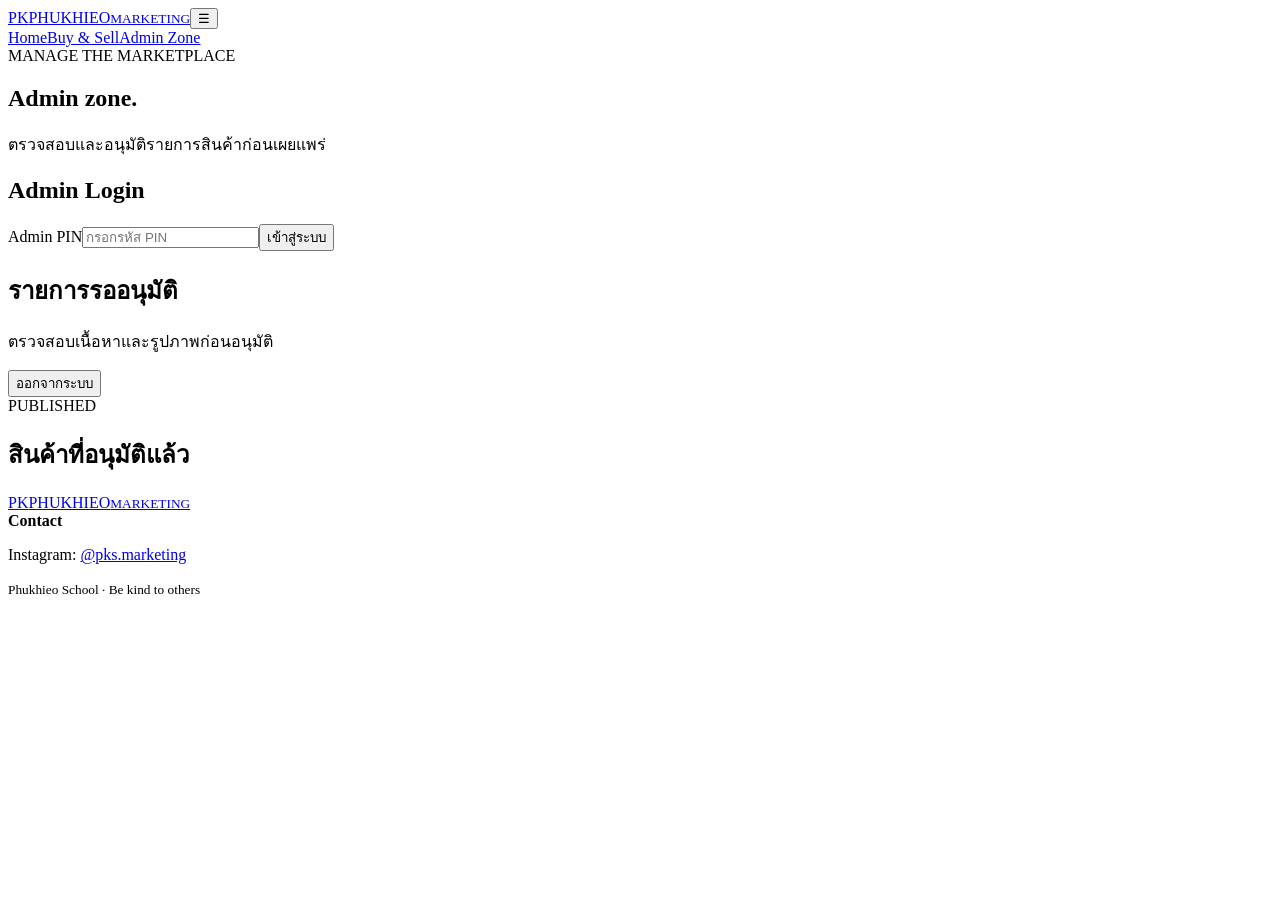
==== admin.html @ 9dddd1a4 "Add files via upload" ====
<!DOCTYPE html>
<html lang="th">
<head>
<meta charset="UTF-8"><meta name="viewport" content="width=device-width, initial-scale=1.0"><title>Admin Zone | Phukhieo Marketing</title>
<link rel="preconnect" href="https://fonts.googleapis.com"><link rel="preconnect" href="https://fonts.gstatic.com" crossorigin><link href="https://fonts.googleapis.com/css2?family=Kanit:wght@300;400;500;600;700&family=Prompt:wght@300;400;500;600&display=swap" rel="stylesheet">
<link rel="stylesheet" href="css/style.css"><script type="module" src="js/app.js" defer></script>
</head>
<body>
<header class="site-header"><a class="brand" href="index.html"><span class="brand-mark">PK</span><span>PHUKHIEO<small>MARKETING</small></span></a><button class="menu-toggle" aria-label="เปิดเมนู" aria-expanded="false">☰</button><nav class="main-nav"><a href="index.html">Home</a><a href="search.html">Buy & Sell</a><a class="active" href="admin.html">Admin Zone</a></nav></header>
<main class="page-main">
  <section class="page-heading"><span class="eyebrow">MANAGE THE MARKETPLACE</span><h1>Admin <span>zone.</span></h1><p>ตรวจสอบและอนุมัติรายการสินค้าก่อนเผยแพร่</p></section>
  <section id="admin-login-panel" class="admin-login form-card"><h2>Admin Login</h2><p class="form-hint"></p><form id="admin-login-form"><label>Admin PIN<input id="admin-pin" type="password" inputmode="numeric" required placeholder="กรอกรหัส PIN"></label><button class="btn btn-primary" type="submit">เข้าสู่ระบบ</button><p id="admin-login-message" class="form-message" aria-live="polite"></p></form></section>
  <section id="admin-dashboard" class="hidden"><div class="admin-toolbar"><div><h2>รายการรออนุมัติ</h2><p class="form-hint">ตรวจสอบเนื้อหาและรูปภาพก่อนอนุมัติ</p></div><button id="admin-logout" class="btn btn-outline">ออกจากระบบ</button></div><div id="pending-products" class="product-grid"></div><div class="section-heading admin-approved-heading"><div><span class="eyebrow">PUBLISHED</span><h2>สินค้าที่อนุมัติแล้ว</h2></div></div><div id="approved-products" class="product-grid"></div></section>
  
</main>
<footer class="site-footer"><a class="brand footer-brand" href="index.html"><span class="brand-mark">PK</span><span>PHUKHIEO<small>MARKETING</small></span></a><div><b>Contact</b><p>Instagram: <a href="https://www.instagram.com/pks.marketing/" target="_blank" rel="noopener">@pks.marketing</a></p></div><div class="footer-right"><small>Phukhieo School · Be kind to others</small></div></footer>
</body></html>
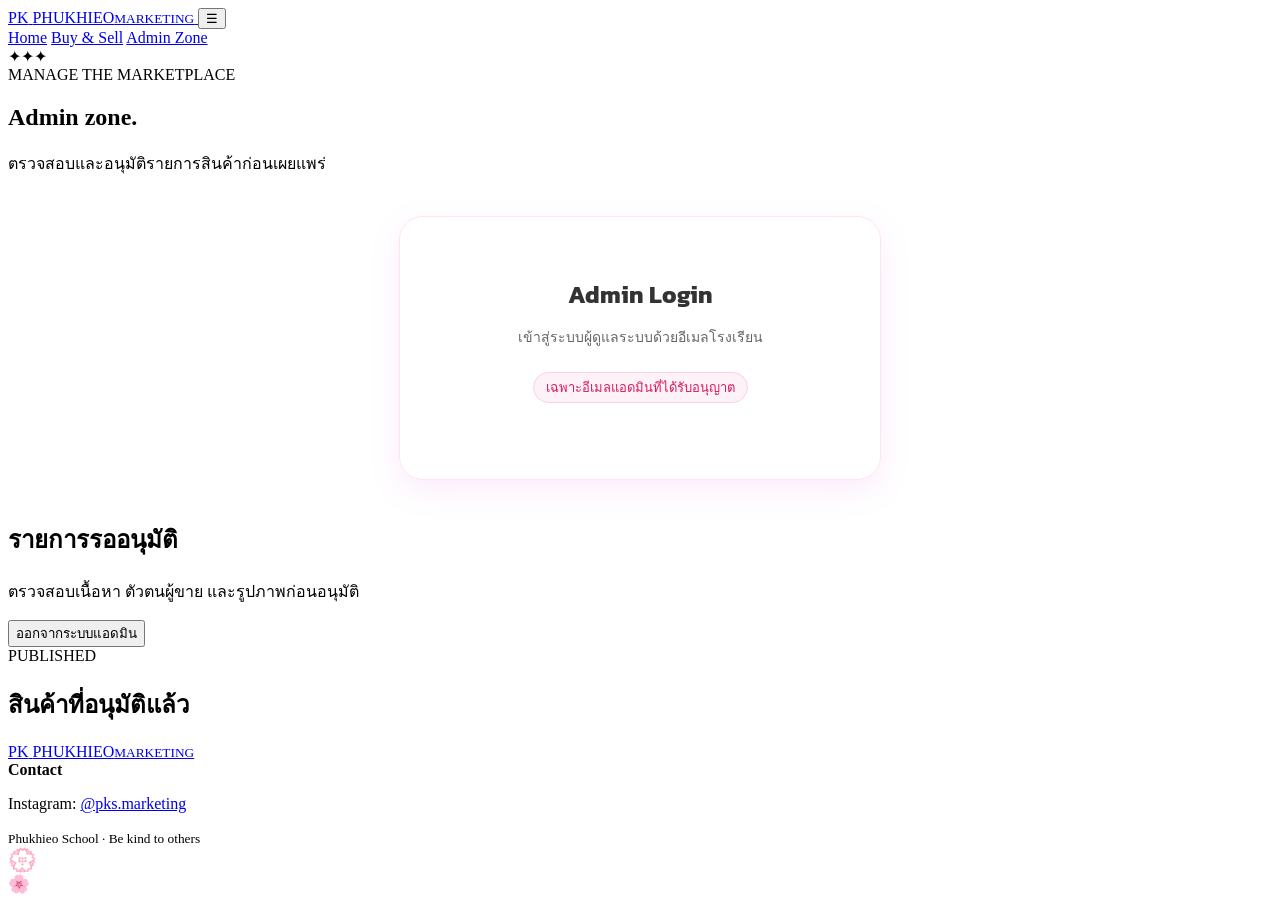
==== commit 22e8df05: "Add files via upload" ====
--- a/admin.html
+++ b/admin.html
@@ -1,17 +1,235 @@
 <!DOCTYPE html>
 <html lang="th">
 <head>
-<meta charset="UTF-8"><meta name="viewport" content="width=device-width, initial-scale=1.0"><title>Admin Zone | Phukhieo Marketing</title>
-<link rel="preconnect" href="https://fonts.googleapis.com"><link rel="preconnect" href="https://fonts.gstatic.com" crossorigin><link href="https://fonts.googleapis.com/css2?family=Kanit:wght@300;400;500;600;700&family=Prompt:wght@300;400;500;600&display=swap" rel="stylesheet">
-<link rel="stylesheet" href="css/style.css"><script type="module" src="js/app.js" defer></script>
+  <meta charset="UTF-8">
+  <meta name="viewport" content="width=device-width, initial-scale=1.0">
+  <title>Admin Zone | Phukhieo Marketing</title>
+  <link rel="preconnect" href="https://fonts.googleapis.com">
+  <link rel="preconnect" href="https://fonts.gstatic.com" crossorigin>
+  <link href="https://fonts.googleapis.com/css2?family=Kanit:wght@300;400;500;600;700&family=Prompt:wght@300;400;500;600&display=swap" rel="stylesheet">
+  <link rel="stylesheet" href="css/style.css">
+  
+  <!-- โหลด Google Identity Services สำหรับแอดมิน -->
+  <script src="https://accounts.google.com/gsi/client" async defer></script>
+  <script type="module" src="js/app.js" defer></script>
+
+  <style>
+    .admin-login-card {
+      max-width: 420px;
+      margin: 40px auto;
+      text-align: center;
+      background: #ffffff;
+      padding: 40px 30px;
+      border-radius: 24px;
+      box-shadow: 0 10px 30px rgba(238, 130, 238, 0.15);
+      border: 1px solid #ffe6ee;
+    }
+    .admin-login-card h2 {
+      font-family: 'Kanit', sans-serif;
+      font-size: 24px;
+      color: #333;
+      margin-bottom: 8px;
+    }
+    .admin-login-card p {
+      color: #666;
+      font-size: 14px;
+      margin-bottom: 24px;
+    }
+    .admin-badge-box {
+      display: inline-block;
+      background: #fdf2f8;
+      color: #d81b60;
+      border: 1px solid #fbcfe8;
+      padding: 4px 12px;
+      border-radius: 99px;
+      font-size: 13px;
+      margin-bottom: 20px;
+      font-weight: 500;
+    }
+    .google-btn-wrap {
+      display: flex;
+      justify-content: center;
+      margin-bottom: 16px;
+    }
+    .error-msg {
+      color: #e11d48;
+      font-size: 14px;
+      margin-top: 12px;
+      display: none;
+      background: #ffe4e6;
+      padding: 10px;
+      border-radius: 10px;
+    }
+    /* สไตล์ป้ายข้อมูลผู้ขายในการ์ดสินค้าหน้าแอดมิน */
+    .product-card .seller-info-tag {
+      background: #fdf2f8;
+      border: 1.5px dashed #f472b6;
+      color: #be185d;
+      padding: 6px 10px;
+      border-radius: 8px;
+      font-size: 12.5px;
+      margin-top: 8px;
+      margin-bottom: 8px;
+      font-weight: 500;
+    }
+  </style>
 </head>
 <body>
-<header class="site-header"><a class="brand" href="index.html"><span class="brand-mark">PK</span><span>PHUKHIEO<small>MARKETING</small></span></a><button class="menu-toggle" aria-label="เปิดเมนู" aria-expanded="false">☰</button><nav class="main-nav"><a href="index.html">Home</a><a href="search.html">Buy & Sell</a><a class="active" href="admin.html">Admin Zone</a></nav></header>
+<header class="site-header">
+  <a class="brand" href="index.html">
+    <span class="brand-mark">PK</span>
+    <span>PHUKHIEO<small>MARKETING</small></span>
+  </a>
+  <button class="menu-toggle" aria-label="เปิดเมนู" aria-expanded="false">☰</button>
+  <nav class="main-nav">
+    <a href="index.html">Home</a>
+    <a href="search.html">Buy & Sell</a>
+    <a class="active" href="admin.html">Admin Zone</a>
+  </nav>
+</header>
+
 <main class="page-main">
-  <section class="page-heading"><span class="eyebrow">MANAGE THE MARKETPLACE</span><h1>Admin <span>zone.</span></h1><p>ตรวจสอบและอนุมัติรายการสินค้าก่อนเผยแพร่</p></section>
-  <section id="admin-login-panel" class="admin-login form-card"><h2>Admin Login</h2><p class="form-hint"></p><form id="admin-login-form"><label>Admin PIN<input id="admin-pin" type="password" inputmode="numeric" required placeholder="กรอกรหัส PIN"></label><button class="btn btn-primary" type="submit">เข้าสู่ระบบ</button><p id="admin-login-message" class="form-message" aria-live="polite"></p></form></section>
-  <section id="admin-dashboard" class="hidden"><div class="admin-toolbar"><div><h2>รายการรออนุมัติ</h2><p class="form-hint">ตรวจสอบเนื้อหาและรูปภาพก่อนอนุมัติ</p></div><button id="admin-logout" class="btn btn-outline">ออกจากระบบ</button></div><div id="pending-products" class="product-grid"></div><div class="section-heading admin-approved-heading"><div><span class="eyebrow">PUBLISHED</span><h2>สินค้าที่อนุมัติแล้ว</h2></div></div><div id="approved-products" class="product-grid"></div></section>
-  
+  <section class="page-heading">
+    <span class="eyebrow">MANAGE THE MARKETPLACE</span>
+    <h1>Admin <span>zone.</span></h1>
+    <p>ตรวจสอบและอนุมัติรายการสินค้าก่อนเผยแพร่</p>
+  </section>
+
+  <!-- ส่วนหน้าล็อกอินแอดมินด้วย Google -->
+  <section id="admin-login-panel" class="admin-login-card">
+    <h2>Admin Login</h2>
+    <p>เข้าสู่ระบบผู้ดูแลระบบด้วยอีเมลโรงเรียน</p>
+    <div class="admin-badge-box">เฉพาะอีเมลแอดมินที่ได้รับอนุญาต</div>
+
+    <div class="google-btn-wrap">
+      <div id="g_id_onload"
+           data-client_id="609968099312-d10kt4cgrkq02rn667e9ol985aii54d0.apps.googleusercontent.com"
+           data-context="signin"
+           data-ux_mode="popup"
+           data-callback="handleAdminLogin"
+           data-hd="phukhieo.ac.th"
+           data-auto_prompt="false">
+      </div>
+      <div class="g_id_signin"
+           data-type="standard"
+           data-shape="pill"
+           data-theme="outline"
+           data-text="signin_with"
+           data-size="large"
+           data-logo_alignment="left">
+      </div>
+    </div>
+
+    <div id="admin-login-error" class="error-msg"></div>
+  </section>
+
+  <!-- แผงควบคุมหลังบ้านของแอดมิน (ซ่อนไว้จนกว่าจะล็อกอินผ่าน) -->
+  <section id="admin-dashboard" class="hidden">
+    <div class="admin-toolbar">
+      <div>
+        <h2>รายการรออนุมัติ</h2>
+        <p class="form-hint">ตรวจสอบเนื้อหา ตัวตนผู้ขาย และรูปภาพก่อนอนุมัติ</p>
+      </div>
+      <button id="admin-logout" class="btn btn-outline" type="button">ออกจากระบบแอดมิน</button>
+    </div>
+    
+    <div id="pending-products" class="product-grid"></div>
+    
+    <div class="section-heading admin-approved-heading">
+      <div>
+        <span class="eyebrow">PUBLISHED</span>
+        <h2>สินค้าที่อนุมัติแล้ว</h2>
+      </div>
+    </div>
+    <div id="approved-products" class="product-grid"></div>
+  </section>
 </main>
-<footer class="site-footer"><a class="brand footer-brand" href="index.html"><span class="brand-mark">PK</span><span>PHUKHIEO<small>MARKETING</small></span></a><div><b>Contact</b><p>Instagram: <a href="https://www.instagram.com/pks.marketing/" target="_blank" rel="noopener">@pks.marketing</a></p></div><div class="footer-right"><small>Phukhieo School · Be kind to others</small></div></footer>
-</body></html>+
+<footer class="site-footer">
+  <a class="brand footer-brand" href="index.html">
+    <span class="brand-mark">PK</span>
+    <span>PHUKHIEO<small>MARKETING</small></span>
+  </a>
+  <div>
+    <b>Contact</b>
+    <p>Instagram: <a href="https://www.instagram.com/pks.marketing/" target="_blank" rel="noopener">@pks.marketing</a></p>
+  </div>
+  <div class="footer-right">
+    <small>Phukhieo School · Be kind to others</small>
+  </div>
+</footer>
+
+<script>
+  // รายชื่ออีเมลแอดมินที่อนุญาตให้เข้าสู่ระบบ (จำกัดเฉพาะอีเมล 38340)
+  const ADMIN_EMAILS = [
+    "38340@phukhieo.ac.th"
+  ];
+
+  // ฟังก์ชันถอดรหัส JWT Token จาก Google
+  function decodeJwt(token) {
+    const base64Url = token.split('.')[1];
+    const base64 = base64Url.replace(/-/g, '+').replace(/_/g, '/');
+    const jsonPayload = decodeURIComponent(window.atob(base64).split('').map(c => '%' + ('00' + c.charCodeAt(0).toString(16)).slice(-2)).join(''));
+    return JSON.parse(jsonPayload);
+  }
+
+  // ตรวจสอบสถานะการล็อกอินแอดมินตั้งแต่เปิดหน้าเว็บ
+  window.addEventListener("DOMContentLoaded", () => {
+    const savedAdmin = localStorage.getItem("pk_admin_auth");
+    if (savedAdmin) {
+      try {
+        const adminData = JSON.parse(savedAdmin);
+        if (adminData && ADMIN_EMAILS.includes(adminData.email.toLowerCase())) {
+          showAdminDashboard(adminData.name);
+        } else {
+          localStorage.removeItem("pk_admin_auth");
+        }
+      } catch (e) {
+        localStorage.removeItem("pk_admin_auth");
+      }
+    }
+
+    // ปุ่มออกจากระบบแอดมิน
+    const logoutBtn = document.getElementById("admin-logout");
+    if (logoutBtn) {
+      logoutBtn.addEventListener("click", () => {
+        localStorage.removeItem("pk_admin_auth");
+        window.location.reload();
+      });
+    }
+  });
+
+  // ฟังก์ชันรับค่าเมื่อแอดมินยืนยันตัวตนด้วย Google สำเร็จ
+  window.handleAdminLogin = function(response) {
+    const payload = decodeJwt(response.credential);
+    const email = (payload.email || "").toLowerCase();
+    const errorBox = document.getElementById("admin-login-error");
+
+    // ตรวจสอบว่าเป็นอีเมล 38340@phukhieo.ac.th หรือไม่
+    if (ADMIN_EMAILS.includes(email)) {
+      const adminData = {
+        email: email,
+        name: payload.name,
+        time: Date.now()
+      };
+      localStorage.setItem("pk_admin_auth", JSON.stringify(adminData));
+      showAdminDashboard(payload.name);
+    } else {
+      errorBox.style.display = "block";
+      errorBox.textContent = `ขออภัย อีเมล (${email}) ไม่มีสิทธิ์เข้าถึงโซนผู้ดูแลระบบ`;
+    }
+  };
+
+  // ฟังก์ชันสลับหน้าจอแสดงแดชบอร์ดแอดมิน
+  function showAdminDashboard(adminName) {
+    document.getElementById("admin-login-panel").classList.add("hidden");
+    document.getElementById("admin-dashboard").classList.remove("hidden");
+    
+    const headingDesc = document.querySelector("#admin-dashboard .admin-toolbar p");
+    if (headingDesc) {
+      headingDesc.textContent = `ยินดีต้อนรับคุณแอดมิน ${adminName} — ตรวจสอบเนื้อหาและข้อมูลผู้ขายก่อนอนุมัติ`;
+    }
+  }
+</script>
+</body>
+</html>
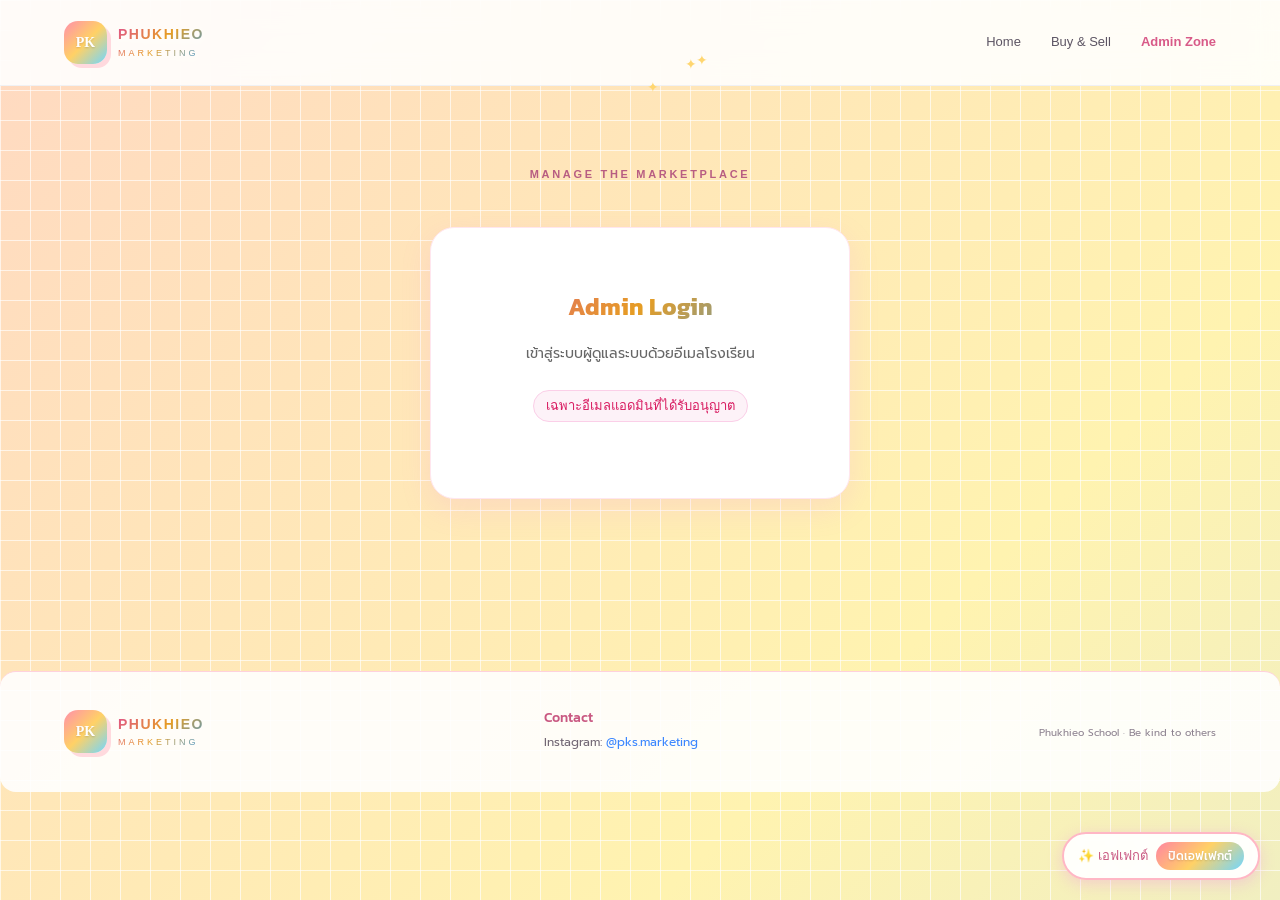
==== commit d549cfdb: "Add files via upload" ====
--- a/admin.html
+++ b/admin.html
@@ -91,8 +91,6 @@
 <main class="page-main">
   <section class="page-heading">
     <span class="eyebrow">MANAGE THE MARKETPLACE</span>
-    <h1>Admin <span>zone.</span></h1>
-    <p>ตรวจสอบและอนุมัติรายการสินค้าก่อนเผยแพร่</p>
   </section>
 
   <!-- ส่วนหน้าล็อกอินแอดมินด้วย Google -->
--- a/css/style.css
+++ b/css/style.css
@@ -0,0 +1,359 @@
+:root {
+  --navy: #d883a0;
+  --blue: #70c1ff;
+  --pink: #ff9ebb;
+  --yellow: #ffd966;
+  --pale: #fff0f5;
+  --ink: #4a3b42;
+  --muted: #7a6670;
+  --line: #ffd1dc;
+  --white: #fff;
+  --shadow: 0 10px 30px rgba(255, 183, 197, 0.35);
+}
+
+*{box-sizing:border-box}
+html{scroll-behavior:smooth}
+
+/* --- พื้นหลังพาสเทล (ชมพู เหลือง ฟ้า) + ลายตารางสีขาว + สีไหลวนนุ่มๆ --- */
+body, body.login-body {
+  position: relative !important;
+  margin: 0 !important;
+  min-height: 100vh !important;
+  
+  background-image: 
+    linear-gradient(rgba(255, 255, 255, 0.65) 1px, transparent 1px),
+    linear-gradient(90deg, rgba(255, 255, 255, 0.65) 1px, transparent 1px),
+    linear-gradient(135deg, #ffc2d1, #fff3b0, #bde0fe, #ffccd5) !important;
+  
+  background-size: 30px 30px, 30px 30px, 400% 400% !important;
+  background-position: 0 0, 0 0, 0% 50% !important;
+  animation: pastel-flow 16s ease infinite !important;
+  
+  color: var(--ink) !important;
+  font-family: 'Prompt', sans-serif !important;
+  font-size: 15px !important;
+  line-height: 1.7 !important;
+  overflow-x: hidden !important;
+}
+
+@keyframes pastel-flow {
+  0% { background-position: 0 0, 0 0, 0% 50%; }
+  50% { background-position: 0 0, 0 0, 100% 50%; }
+  100% { background-position: 0 0, 0 0, 0% 50%; }
+}
+
+/* --- ตัวหนังสือไล่สีชมพู-เหลือง-ฟ้าพาสเทล แบบอ่านง่าย ไม่กลืนพื้นหลัง --- */
+h1, h2, h3, .brand span:not(.brand-mark), .hero h1, .page-heading h1, .section-heading h2 {
+  background: linear-gradient(135deg, #e05688, #e69d24, #3b9ae1) !important;
+  -webkit-background-clip: text !important;
+  -webkit-text-fill-color: transparent !important;
+  background-clip: text !important;
+  filter: drop-shadow(0px 2px 3px rgba(255, 255, 255, 0.9)) !important;
+}
+
+a{color:inherit;text-decoration:none}
+button,input,textarea,select{font:inherit}
+.site-header{height:86px;padding:0 max(5vw,24px);display:flex;align-items:center;justify-content:space-between;border-bottom:1px solid #f0f1f4;background:rgba(255,255,255,0.88);position:sticky;top:0;z-index:20;backdrop-filter:blur(14px)}
+.brand{display:flex;align-items:center;gap:11px;color:var(--navy);font:600 14px 'Kanit',sans-serif;letter-spacing:1.5px;line-height:1.1}
+.brand small{display:block;color:var(--blue);font:500 9px 'Prompt',sans-serif;letter-spacing:3px;margin-top:5px}
+.brand-mark{width:43px;height:43px;border-radius:14px;background:linear-gradient(135deg, #ff8fab, #ffd166, #70d6ff);color:white;display:grid;place-items:center;font:600 14px 'Kanit';letter-spacing:0;box-shadow:4px 4px 0 rgba(255, 183, 197, 0.5);text-shadow:0 1px 2px rgba(0,0,0,0.15)}
+.main-nav{display:flex;align-items:center;gap:30px;font-size:13px;color:#5c5463;font-weight:500}
+.main-nav a{transition:.2s}
+.main-nav a:hover,.main-nav a.active{color:#d85a88}
+.main-nav a.active{font-weight:600}
+.main-nav .nav-admin{padding:9px 16px;border:1px solid var(--line);border-radius:30px;color:#d85a88;background:rgba(255,255,255,0.8)}
+.menu-toggle{display:none;border:0;background:none;font-size:24px;color:var(--navy)}
+
+.hero{min-height:570px;padding:85px max(9vw,30px);display:grid;grid-template-columns:1.05fr .95fr;align-items:center;gap:50px;background:rgba(255,255,255,0.85)}
+.eyebrow{font:600 11px 'Kanit',sans-serif;letter-spacing:2.7px;color:#b85d82}
+
+/* --- ขยายขนาดคำว่า Let's buy it or sell ให้ใหญ่และชัดเจน --- */
+.hero-lead{
+  font: 600 25px/1.3 'Kanit', sans-serif !important;
+  color: #5c4952 !important;
+  margin: 8px 0 12px !important;
+  letter-spacing: 0.5px;
+  text-shadow: 0 2px 10px rgba(255, 255, 255, 0.9);
+}
+
+.hero-thai{color:#695d68;font-size:15px}
+.hero-actions{display:flex;gap:12px;margin-top:28px}
+.btn{display:inline-flex;align-items:center;justify-content:center;gap:15px;border:0;border-radius:14px;padding:12px 22px;cursor:pointer;font:500 14px 'Prompt';transition:.2s}
+.btn:hover{transform:translateY(-2px)}
+.btn-primary{background:linear-gradient(135deg, #ff85a1, #ffbe55, #6ec6ff);color:white;box-shadow:0 8px 20px rgba(255, 133, 161, 0.3);text-shadow:0 1px 2px rgba(0,0,0,0.12)}
+.btn-outline{background:white;border:1.5px solid #ffd1dc;color:#c95982}
+.btn-light{background:white;color:#c95982;box-shadow:0 6px 18px rgba(216, 131, 160, 0.2);font-weight:600}
+.kind-note{font:500 13px 'Kanit';color:#c95982;margin-top:30px}
+
+.hero-art{height:360px;position:relative;display:grid;place-items:center}
+.hero-circle{position:absolute;width:300px;height:300px;border-radius:50%;background:linear-gradient(135deg, #ffe5ec, #fff3b0, #caf0f8);box-shadow:inset -15px -15px 0 rgba(255, 255, 255, 0.6)}
+.hero-card{position:absolute;width:190px;height:130px;border-radius:18px;background:rgba(255,255,255,0.96);box-shadow:var(--shadow);padding:23px;display:flex;flex-direction:column;justify-content:center;border:1px solid #fff0f5}
+.hero-card span{font-size:25px;color:#ff85a2}
+.hero-card b{font:600 25px 'Kanit';color:#c95982;letter-spacing:2px}
+.hero-card small{font-size:10px;color:#827685}
+.hero-card-one{top:35px;left:4%;transform:rotate(-8deg)}
+.hero-card-two{bottom:32px;right:2%;transform:rotate(7deg)}
+.hero-sticker{position:absolute;display:grid;place-content:center;text-align:center;width:92px;height:92px;border-radius:50%;background:linear-gradient(135deg, #ff8fab, #ffd166, #70d6ff);color:white;border:5px solid white;font:600 23px 'Kanit';transform:rotate(-12deg);box-shadow:var(--shadow);text-shadow:0 1px 2px rgba(0,0,0,0.15)}
+.hero-sticker small{font:500 8px 'Prompt';letter-spacing:2px}
+
+.quote-strip{margin:0 auto;max-width:1000px;padding:25px 45px;display:flex;align-items:center;gap:20px;background:rgba(255,255,255,0.92);border:1px solid #ffe5ec;border-radius:18px;transform:translateY(-22px);box-shadow:var(--shadow)}
+.quote-icon{font:70px Georgia;color:#ffb7c5;line-height:.8}
+.quote-strip p{margin:0;color:#b84d76;font:500 17px 'Kanit'}
+.quote-strip small{color:#756a78;font-size:12px}
+
+.section{padding:65px max(9vw,30px)}
+.section-heading{display:flex;justify-content:space-between;align-items:end;gap:30px;margin-bottom:28px}
+.section-heading>p{max-width:420px;color:#695e6c;font-size:13px;margin:0 0 9px}
+.about-grid{display:grid;grid-template-columns:repeat(3,1fr);gap:17px}
+.info-card{padding:27px;border:1px solid var(--line);border-radius:16px;background:rgba(255,255,255,0.92);transition:.2s}
+.info-card:hover{transform:translateY(-4px);box-shadow:var(--shadow)}
+.info-icon{display:grid;place-items:center;width:44px;height:44px;background:linear-gradient(135deg, #ffe5ec, #fff3b0, #e0fbfc);border-radius:12px;color:#c95982;font-size:21px}
+.info-card h3{font:500 19px 'Kanit';margin:15px 0 5px}
+.info-card p{font-size:13px;color:#6e6370;margin:0}
+
+.products-section{background:rgba(255,255,255,0.65)}
+.text-link{font-size:13px;color:#3a86ff;font-weight:500}
+.product-grid{display:grid;grid-template-columns:repeat(3,minmax(0,1fr));gap:20px}
+.product-card{border:1px solid var(--line);border-radius:16px;overflow:hidden;background:rgba(255,255,255,0.96);transition:.2s}
+.product-card:hover{transform:translateY(-4px);box-shadow:var(--shadow)}
+.product-image{width:100%;height:210px;object-fit:cover;display:block;background:#f6f3f5}
+.product-card-body{padding:16px}
+.product-card h3{font:500 17px 'Kanit';margin:0 0 5px;white-space:nowrap;overflow:hidden;text-overflow:ellipsis}
+.product-price{font:600 20px 'Kanit';color:#c95982}
+.product-meta{display:flex;justify-content:space-between;align-items:center;color:#7d7280;font-size:11px;margin-top:10px}
+.status-pill{font-size:10px;padding:4px 10px;border-radius:20px;background:#fff3b0;color:#7a5c00;font-weight:500}
+
+/* --- ปรับพื้นหลังของ Have something to share ให้เป็นพาสเทลสีอ่อน อ่านง่ายชัดเจน --- */
+.sell-banner {
+  margin: 40px max(9vw,30px) 80px;
+  padding: 45px 55px;
+  background: linear-gradient(135deg, rgba(255, 232, 240, 0.96), rgba(255, 250, 224, 0.96), rgba(226, 244, 255, 0.96)) !important;
+  border: 2px solid #ffffff !important;
+  box-shadow: 0 15px 35px rgba(216, 131, 160, 0.2) !important;
+  border-radius: 22px;
+  color: var(--ink) !important;
+  display: flex;
+  align-items: center;
+  justify-content: space-between;
+  position: relative;
+  overflow: hidden;
+}
+.sell-banner .eyebrow {
+  color: #b8527a !important;
+  font-weight: 600;
+}
+.sell-banner h2 {
+  font: 600 38px/1.15 'Kanit', sans-serif !important;
+  margin: 10px 0 !important;
+}
+.sell-banner p {
+  color: #5c4e55 !important;
+  font-size: 14px !important;
+  font-weight: 400;
+}
+.banner-orbit {
+  position: absolute;
+  right: 25%;
+  top: -60px;
+  width: 230px;
+  height: 230px;
+  border: 2px dashed rgba(255, 183, 197, 0.45);
+  border-radius: 50%;
+  display: grid;
+  place-items: center;
+  font: 600 55px 'Kanit';
+  color: rgba(216, 131, 160, 0.12);
+  pointer-events: none;
+}
+
+.site-footer{padding:35px max(5vw,24px);border-top:1px solid var(--line);background:rgba(255,255,255,0.9);display:flex;align-items:center;justify-content:space-between;gap:25px;color:#736875;font-size:12px}
+.site-footer b{color:#c95982;font:500 14px 'Kanit'}
+.site-footer p{margin:4px 0}
+.site-footer a:not(.brand){color:#3a86ff}
+.footer-right{text-align:right}
+.footer-right small{color:#8e8391}
+.page-main{min-height:65vh;padding:65px max(9vw,30px) 85px}
+.page-heading{text-align:center;margin:10px 0 38px}
+.page-heading p{color:#695e6c;font-size:14px}
+.search-panel{display:flex;gap:12px;max-width:850px;margin:0 auto 22px}
+.search-box{height:50px;display:flex;align-items:center;gap:12px;flex:1;border:1px solid var(--line);border-radius:14px;padding:0 17px;background:white}
+.search-box span{font-size:25px;color:#d883a0}
+.search-box input{border:0;outline:0;width:100%;font-size:13px}
+.search-panel select{border:1px solid var(--line);border-radius:14px;padding:0 13px;color:#5c5463;background:white;font-size:12px}
+.results-line{max-width:850px;margin:0 auto 17px;display:flex;justify-content:space-between;color:#7a6f7d;font-size:12px}
+.narrow-main{max-width:1120px;margin:auto}
+.back-link{display:inline-block;color:#695e6c;font-size:13px;margin-bottom:25px}
+.detail-wrap{display:grid;grid-template-columns:1fr 1fr;gap:45px;align-items:start}
+.detail-image{width:100%;max-height:500px;object-fit:cover;border-radius:17px;background:#f7f2f4}
+.detail-info{padding:15px 0}
+.detail-price{font:600 30px 'Kanit';color:#c95982}
+.detail-description{color:#665b69;white-space:pre-wrap;font-size:14px;border-top:1px solid var(--line);padding-top:20px;margin-top:20px}
+.detail-contact{margin-top:25px;padding:18px;background:rgba(255,255,255,0.92);border-radius:14px;font-size:13px}
+.seller-layout{display:grid;grid-template-columns:minmax(0,2fr) minmax(220px,1fr);gap:25px;max-width:1000px;margin:auto;align-items:start}
+.form-card{padding:30px;background:rgba(255,255,255,0.96);border:1px solid var(--line);border-radius:18px;box-shadow:0 10px 35px rgba(216,131,160,0.1)}
+.form-hint{font-size:12px;color:#7d7280;margin:3px 0 22px}
+.form-card label{display:block;font-size:13px;color:#4a3b42;margin:15px 0;font-weight:500}
+.form-card label>span{color:#d85a88}
+.form-card input:not([type=file]),.form-card textarea{display:block;width:100%;margin-top:7px;border:1px solid #e5e8ee;border-radius:12px;padding:11px 12px;outline:none;font-size:13px;color:var(--ink);background:#fff}
+.form-card input:focus,.form-card textarea:focus{border-color:#ff9ebb}
+.form-card input[type=file]{display:block;margin-top:8px;font-size:12px;max-width:100%}
+.form-card textarea{resize:vertical}
+.field-note,.privacy-note{font-size:11px;color:#857987}
+.image-preview{height:170px;border:1.5px dashed #ffb7c5;border-radius:14px;display:grid;place-items:center;color:#8c7f8e;font-size:12px;overflow:hidden;background:#fff9fb}
+.image-preview img{width:100%;height:100%;object-fit:contain}
+.form-actions{display:flex;gap:10px;flex-wrap:wrap;margin-top:18px}
+.privacy-note{line-height:1.6;margin-top:18px}
+.aside-card{background:rgba(255,245,248,0.95);border:1px solid #ffd1dc;padding:25px;border-radius:16px}
+.aside-card ul{padding-left:18px;color:#695e6c;font-size:12px}
+.aside-card li{margin:9px 0}
+.seller-list-section{padding-left:0;padding-right:0}
+.hidden{display:none!important}
+.empty-state{grid-column:1/-1;padding:45px 20px;text-align:center;border:1.5px dashed #ffd1dc;border-radius:16px;color:#7d7280;font-size:13px;background:rgba(255,255,255,0.8)}
+.admin-login{max-width:430px;margin:0 auto}
+.admin-login .btn{width:100%;margin-top:8px}
+.form-message{font-size:12px;color:#c45c79}
+.admin-toolbar{display:flex;justify-content:space-between;align-items:center;margin:25px 0}
+.admin-warning{max-width:850px;margin:40px auto 0;padding:13px 16px;background:#fff9ed;border-radius:12px;color:#856404}
+.admin-approved-heading{margin-top:55px}
+.admin-card-actions{display:flex;gap:8px;padding:0 16px 16px}
+.admin-card-actions button{flex:1;font-size:12px;padding:9px}
+.btn-success{background:#e8f5ee;color:#347a54}
+.btn-danger{background:#fff0f2;color:#b74d66}
+.admin-status{margin:0 16px 12px}
+
+@media(max-width:800px){
+  .main-nav{gap:15px}
+  .hero{padding:65px 7vw;gap:20px}
+  .hero-art{transform:scale(.85)}
+  .product-grid{grid-template-columns:repeat(2,minmax(0,1fr))}
+  .section{padding:55px 7vw}
+  .page-main{padding:55px 7vw}
+  .site-footer{flex-wrap:wrap}
+  .detail-wrap{gap:25px}
+}
+
+@media(max-width:620px){
+  .site-header{height:72px}
+  .menu-toggle{display:block}
+  .main-nav{display:none;position:absolute;top:71px;left:0;right:0;background:white;padding:18px 25px 24px;box-shadow:0 15px 25px rgba(0,0,0,0.05);flex-direction:column;align-items:flex-start;gap:15px}
+  .main-nav.open{display:flex}
+  .hero{display:block;padding:60px 8vw 35px;background:rgba(255,255,255,0.88)}
+  .hero h1{font-size:56px}
+  .hero-lead{font-size:22px !important}
+  .hero-art{height:270px;margin-top:15px;transform:scale(.82)}
+  .hero-circle{width:230px;height:230px}
+  .hero-card{width:160px;height:112px;padding:17px}
+  .hero-card-one{left:0}
+  .hero-card-two{right:0}
+  .quote-strip{margin:0 18px;padding:18px;transform:translateY(0)}
+  .quote-strip p{font-size:14px}
+  .quote-strip small{font-size:11px}
+  .section{padding:48px 7vw}
+  .section-heading{align-items:flex-start;flex-direction:column;gap:8px}
+  .about-grid{grid-template-columns:1fr}
+  .product-grid{grid-template-columns:1fr 1fr;gap:11px}
+  .product-image{height:145px}
+  .product-card-body{padding:11px}
+  .product-card h3{font-size:14px}
+  .product-price{font-size:17px}
+  .product-meta{font-size:10px}
+  .sell-banner{margin:25px 18px 55px;padding:30px 25px;gap:15px;flex-direction:column;align-items:flex-start}
+  .sell-banner h2{font-size:29px !important}
+  .sell-banner .btn{white-space:nowrap;padding:10px 16px}
+  .banner-orbit{right:10%;opacity:.5}
+  .site-footer{padding:30px 7vw;display:grid;grid-template-columns:1fr 1fr}
+  .footer-right{text-align:left;grid-column:1/-1}
+  .page-main{padding:45px 6vw 65px}
+  .page-heading h1{font-size:43px}
+  .search-panel{flex-direction:column}
+  .search-panel select{height:45px}
+  .detail-wrap,.seller-layout{grid-template-columns:1fr}
+  .form-card{padding:22px}
+  .seller-aside{order:-1}
+  .admin-toolbar{align-items:flex-start;gap:12px}
+  .admin-toolbar .btn{white-space:nowrap}
+  .admin-card-actions{flex-wrap:wrap}
+}
+
+.nav, .hero, .card, .admin-box, footer, table, input, select, textarea, button {
+  border-radius: 16px !important;
+}
+
+.btn-primary, button[type="submit"] {
+  background: linear-gradient(135deg, #ff85a1, #ffbe55, #6ec6ff) !important;
+  color: white !important;
+  border: none !important;
+  box-shadow: 0 4px 15px rgba(255, 133, 161, 0.35) !important;
+  text-shadow: 0 1px 2px rgba(0,0,0,0.15) !important;
+  transition: all 0.3s ease !important;
+}
+
+.btn-primary:hover, button[type="submit"]:hover {
+  transform: translateY(-2px) scale(1.02);
+  box-shadow: 0 6px 20px rgba(110, 198, 255, 0.4) !important;
+}
+
+#emoji-toggle-container {
+  position: fixed;
+  bottom: 20px;
+  right: 20px;
+  z-index: 10000;
+  background: rgba(255, 255, 255, 0.94);
+  padding: 8px 14px;
+  border-radius: 99px;
+  box-shadow: 0 4px 15px rgba(238, 130, 238, 0.3);
+  border: 2px solid #ffb7c5;
+  display: flex;
+  align-items: center;
+  gap: 8px;
+  font-family: 'Kanit', sans-serif;
+  font-size: 13px;
+  color: #c95982;
+  backdrop-filter: blur(5px);
+}
+
+#emoji-toggle-btn {
+  background: linear-gradient(135deg, #ff85a1, #ffd166, #70d6ff);
+  color: white;
+  border: none;
+  border-radius: 99px;
+  padding: 4px 12px;
+  cursor: pointer;
+  font-family: 'Kanit', sans-serif;
+  font-size: 12px;
+  font-weight: 500;
+  transition: all 0.2s ease;
+  text-shadow: 0 1px 2px rgba(0,0,0,0.15);
+}
+
+#emoji-toggle-btn:hover {
+  transform: scale(1.05);
+}
+
+.whimsical-petal {
+  position: fixed;
+  top: -10%;
+  z-index: 9999;
+  user-select: none;
+  pointer-events: none;
+  animation: whimsicalFall linear infinite;
+}
+
+@keyframes whimsicalFall {
+  0% { transform: translateY(0) rotate(0deg); opacity: 1; }
+  100% { transform: translateY(105vh) rotate(360deg); opacity: 0.2; }
+}
+
+.star-sparkle {
+  position: absolute;
+  color: #ffd670;
+  font-size: 14px;
+  animation: sparklePulse 1.5s infinite alternate;
+  pointer-events: none;
+  z-index: 1;
+}
+
+@keyframes sparklePulse {
+  0% { transform: scale(0.7); opacity: 0.4; }
+  100% { transform: scale(1.2); opacity: 1; }
+}
